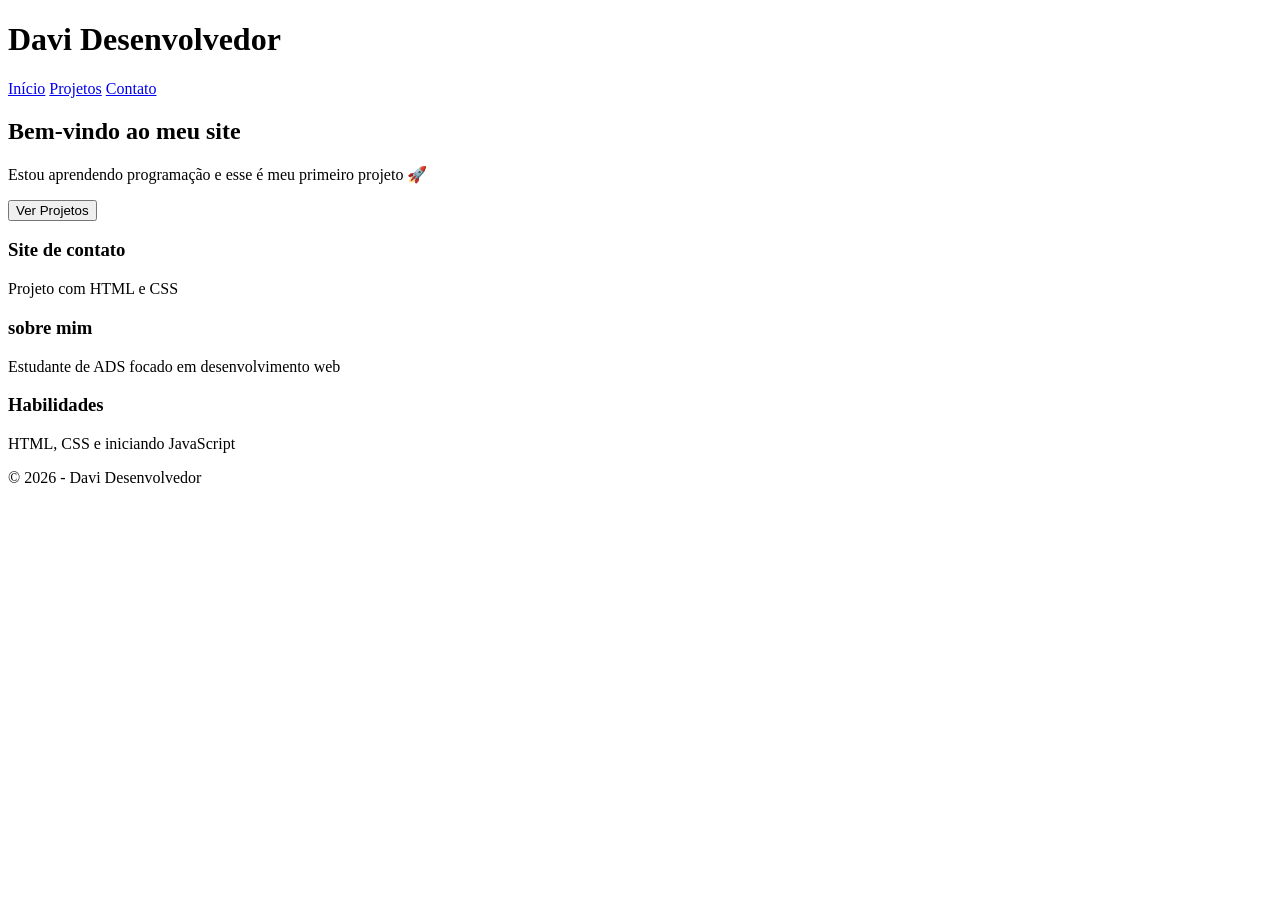
==== index.html @ dfb2da0f "Rename index.html.html to index.html" ====
<!DOCTYPE html>
<html lang="pt-br">
<head>
    <meta charset="UTF-8">
    <meta name="viewport" content="width=device-width, initial-scale=1.0">
    <title>Meu Site</title>
    <link rel="stylesheet" href="style.css">
</head>
<body>

    <header>
        <h1>Davi Desenvolvedor</h1>
        <nav>
            <a href="#">Início</a>
             <a href="https://github.com/Daviliradev/Meu-site.git">Projetos</a>           
            <a href="pag002.html">Contato</a>
        </nav>
    </header>

    <section class="hero">
        <h2>Bem-vindo ao meu site</h2>
        <p>Estou aprendendo programação e esse é meu primeiro projeto 🚀</p>
        <a href="https://github.com/Daviliradev/Meu-site.git"><button>Ver Projetos</button></a>
    </section>

    
        <section class="cards">
           <div class="card">
        <h3>Site de contato</h3>
        <p>Projeto com HTML e CSS</p>
         </div>

        <div class="card">
            <h3>sobre mim</h3>
            <p>Estudante de ADS focado em desenvolvimento web</p>

        </div>

        <div class="card">
            <h3>Habilidades</h3>
            <p>HTML, CSS e iniciando JavaScript</p>
        </div>
    </section>

    <footer>
        <p>© 2026 - Davi Desenvolvedor</p>
    </footer>
    

</body>
</html>
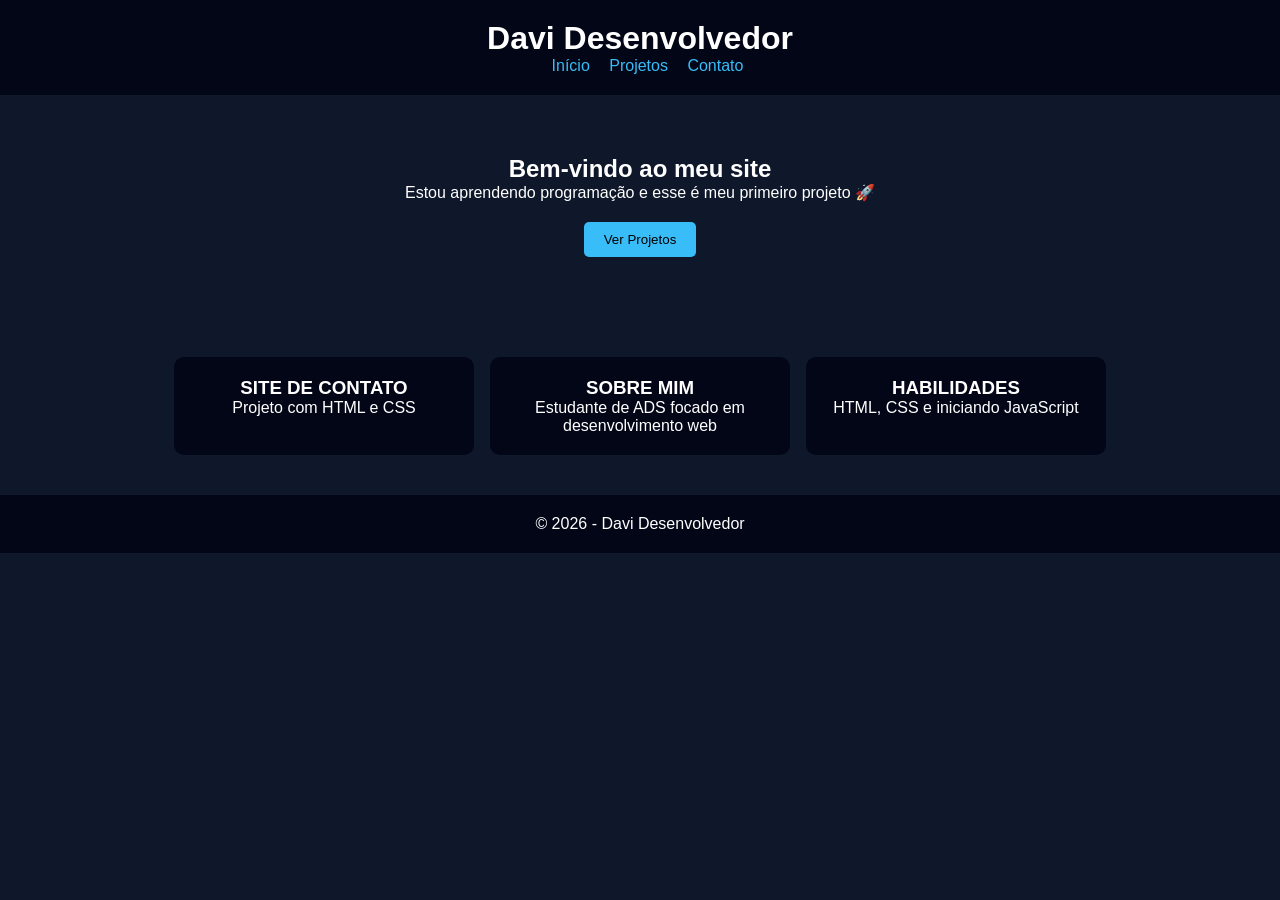
==== commit daef2dfe: "Update index.html" ====
--- a/index.html
+++ b/index.html
@@ -26,18 +26,18 @@
     
         <section class="cards">
            <div class="card">
-        <h3>Site de contato</h3>
+        <h3>SITE DE CONTATO</h3>
         <p>Projeto com HTML e CSS</p>
          </div>
 
         <div class="card">
-            <h3>sobre mim</h3>
+            <h3>SOBRE MIM</h3>
             <p>Estudante de ADS focado em desenvolvimento web</p>
 
         </div>
 
         <div class="card">
-            <h3>Habilidades</h3>
+            <h3>HABILIDADES</h3>
             <p>HTML, CSS e iniciando JavaScript</p>
         </div>
     </section>
--- a/style.css
+++ b/style.css
@@ -0,0 +1,119 @@
+* {
+    margin: 0;
+    padding: 0;
+    box-sizing: border-box;
+    font-family: Arial, sans-serif;
+}
+
+body {
+    background-color: #0f172a;
+    color: white;
+}
+
+header {
+    display: flex;
+    justify-content: space-between;
+    padding: 20px;
+    background-color: #020617;
+}
+
+nav a {
+    margin-left: 15px;
+    text-decoration: none;
+    color: #38bdf8;
+}
+
+.hero {
+    text-align: center;
+    padding: 60px 20px;
+}
+
+.hero button {
+    margin-top: 20px;
+    padding: 10px 20px;
+    border: none;
+    background-color: #38bdf8;
+    color: black;
+    cursor: pointer;
+    border-radius: 5px;
+}
+
+.cards {
+    display: flex;
+    justify-content: center;
+    gap: 20px;
+    padding: 40px;
+}
+
+.card {
+    background-color: #020617;
+    padding: 20px;
+    border-radius: 10px;
+    width: 200px;
+    text-align: center;
+    transition: 0.3s;
+}
+
+.card:hover {
+    transform: scale(1.05);
+}
+
+footer {
+    text-align: center;
+    padding: 20px;
+    background-color: #020617;
+}
+
+
+.links-contato {
+    margin-top: 20px;
+    display: flex;
+    flex-direction: column;
+    gap: 15px;
+}
+
+.links-contato a {
+    text-decoration: none;
+    background-color: #38bdf8;
+    color: black;
+    padding: 10px;
+    border-radius: 5px;
+    width: 200px;
+    margin: auto;
+    transition: 0.3s;
+}
+
+.links-contato a:hover {
+    transform: scale(1.05);
+} 
+header {
+  display: flex;
+  flex-direction: column;
+  align-items: center;
+  text-align: center;
+  padding: 20px;
+}
+
+.cards {
+  display: flex;
+  flex-wrap: wrap;
+  justify-content: center;
+  gap: 16px;
+}
+
+.card {
+  width: 90%;
+  max-width: 300px;
+}
+
+@media (max-width: 768px) {
+  header {
+    flex-direction: column;
+  }
+
+  .cards {
+    flex-direction: column;
+    align-items: center;
+  }
+}
+
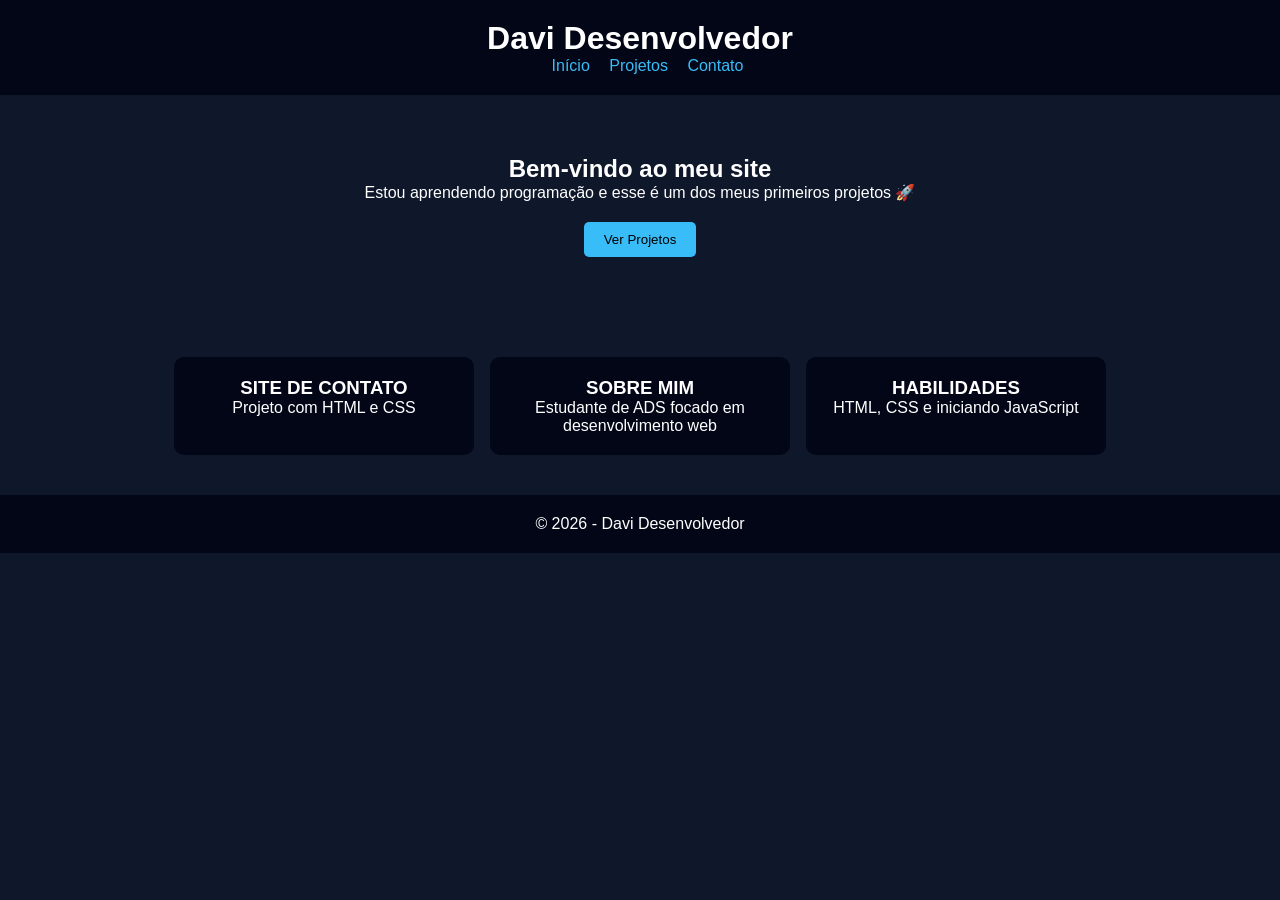
==== commit 1a685427: "Update index.html" ====
--- a/index.html
+++ b/index.html
@@ -19,7 +19,7 @@
 
     <section class="hero">
         <h2>Bem-vindo ao meu site</h2>
-        <p>Estou aprendendo programação e esse é meu primeiro projeto 🚀</p>
+        <p>Estou aprendendo programação e esse é um dos meus primeiros projetos 🚀</p>
         <a href="https://github.com/Daviliradev/Meu-site.git"><button>Ver Projetos</button></a>
     </section>
 
